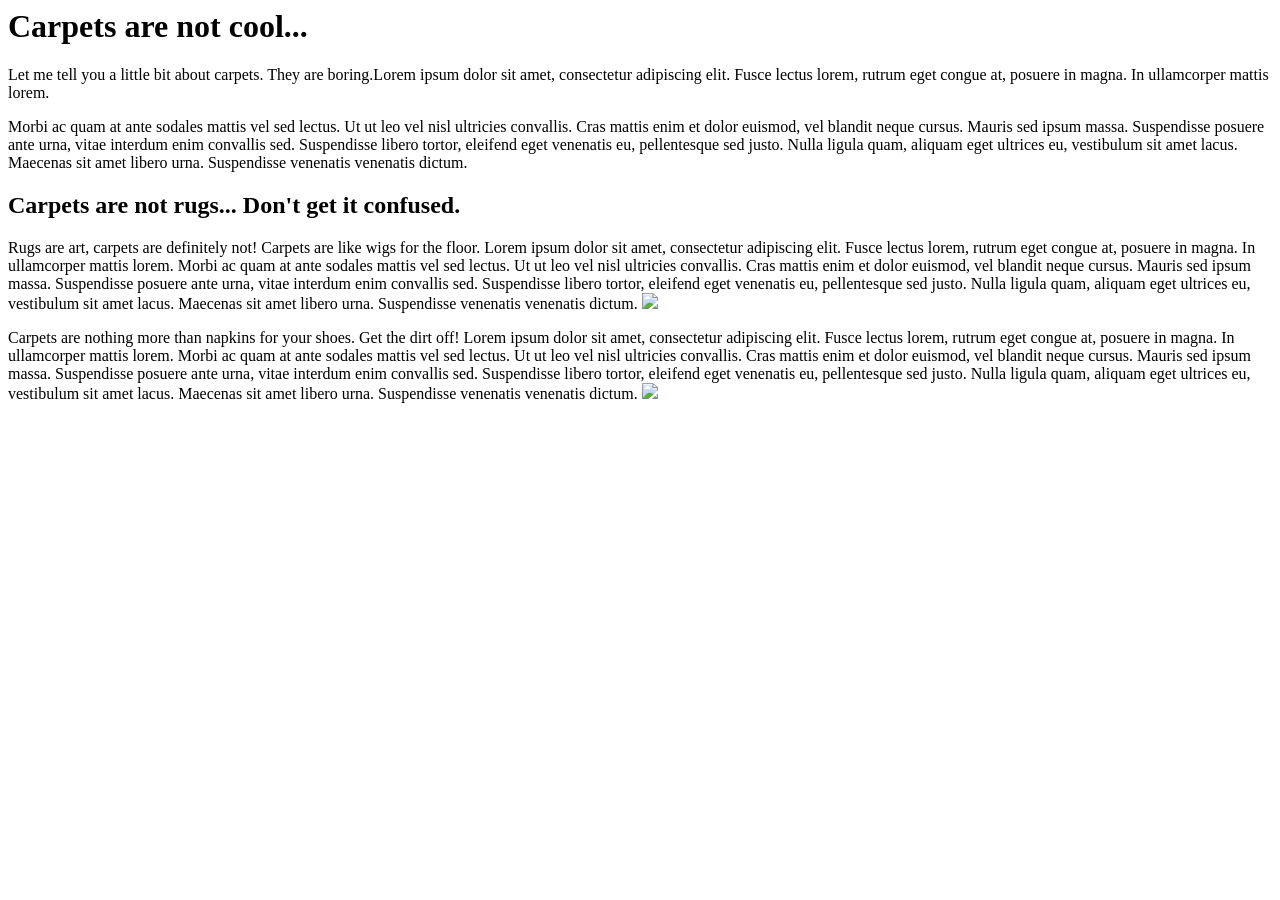
==== boring-lecture.html @ a61a7880 "add lorem ipsum and images" ====
<!DOCTYPE>
<html>
  <head>
    <title>Carpet-Boring!</title>
    <link href="css/styling.css" rel="stylesheet" type="text/css">
  </head>
  <body>
    <h1>Carpets are not cool...</h1>

    <p>Let me tell you a little bit about carpets. They are boring.Lorem ipsum dolor sit amet, consectetur adipiscing elit. Fusce lectus lorem, rutrum eget congue at, posuere in magna. In ullamcorper mattis lorem.</p>

    <p>Morbi ac quam at ante sodales mattis vel sed lectus. Ut ut leo vel nisl ultricies convallis. Cras mattis enim et dolor euismod, vel blandit neque cursus. Mauris sed ipsum massa. Suspendisse posuere ante urna, vitae interdum enim convallis sed. Suspendisse libero tortor, eleifend eget venenatis eu, pellentesque sed justo. Nulla ligula quam, aliquam eget ultrices eu, vestibulum sit amet lacus. Maecenas sit amet libero urna. Suspendisse venenatis venenatis dictum.</p>

    <h2>Carpets are not rugs... Don't get it confused.</h2>

    <p>Rugs are art, carpets are definitely not! Carpets are like wigs for the floor. Lorem ipsum dolor sit amet, consectetur adipiscing elit. Fusce lectus lorem, rutrum eget congue at, posuere in magna. In ullamcorper mattis lorem. Morbi ac quam at ante sodales mattis vel sed lectus. Ut ut leo vel nisl ultricies convallis. Cras mattis enim et dolor euismod, vel blandit neque cursus. Mauris sed ipsum massa. Suspendisse posuere ante urna, vitae interdum enim convallis sed. Suspendisse libero tortor, eleifend eget venenatis eu, pellentesque sed justo. Nulla ligula quam, aliquam eget ultrices eu, vestibulum sit amet lacus. Maecenas sit amet libero urna. Suspendisse venenatis venenatis dictum.
        <img src="img/carpet1">
    </p>

    <p>Carpets are nothing more than napkins for your shoes.  Get the dirt off! Lorem ipsum dolor sit amet, consectetur adipiscing elit. Fusce lectus lorem, rutrum eget congue at, posuere in magna. In ullamcorper mattis lorem. Morbi ac quam at ante sodales mattis vel sed lectus. Ut ut leo vel nisl ultricies convallis. Cras mattis enim et dolor euismod, vel blandit neque cursus. Mauris sed ipsum massa. Suspendisse posuere ante urna, vitae interdum enim convallis sed. Suspendisse libero tortor, eleifend eget venenatis eu, pellentesque sed justo. Nulla ligula quam, aliquam eget ultrices eu, vestibulum sit amet lacus. Maecenas sit amet libero urna. Suspendisse venenatis venenatis dictum.
      <img src="img/shoenapkin">
    </p>

    </body>

  </html>
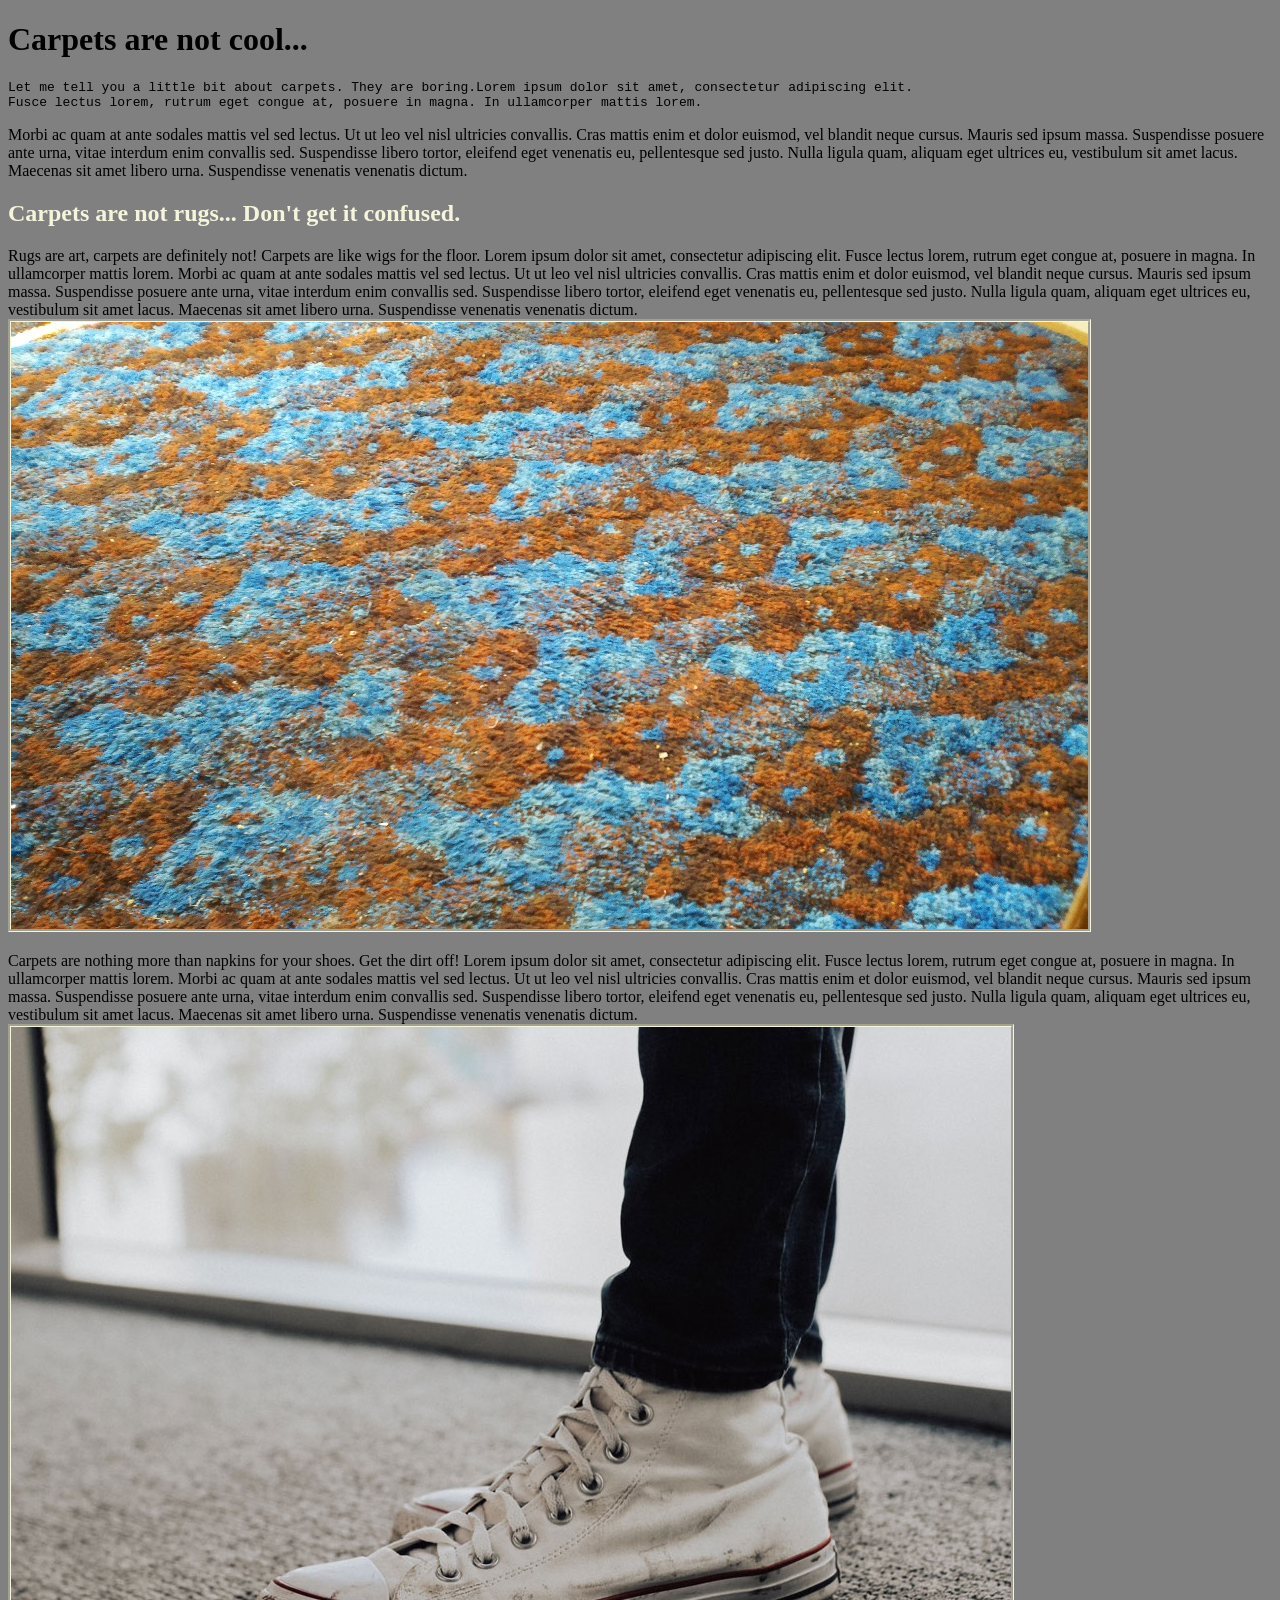
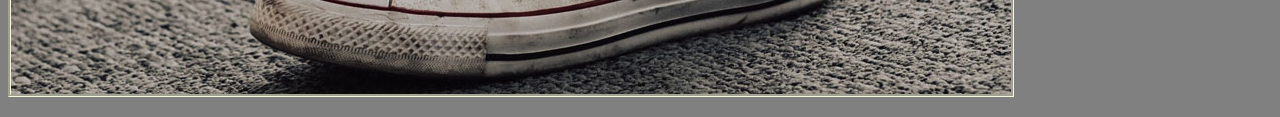
==== commit f29b41cc: "add class styling" ====
--- a/boring-lecture.html
+++ b/boring-lecture.html
@@ -1,4 +1,4 @@
-<!DOCTYPE>
+<!DOCTYPE html>
 <html>
   <head>
     <title>Carpet-Boring!</title>
@@ -7,20 +7,19 @@
   <body>
     <h1>Carpets are not cool...</h1>
 
-    <p>Let me tell you a little bit about carpets. They are boring.Lorem ipsum dolor sit amet, consectetur adipiscing elit. Fusce lectus lorem, rutrum eget congue at, posuere in magna. In ullamcorper mattis lorem.</p>
+    <p class="intro">Let me tell you a little bit about carpets. They are boring.Lorem ipsum dolor sit amet, consectetur adipiscing elit. Fusce lectus lorem, rutrum eget congue at, posuere in magna. In ullamcorper mattis lorem.</p>
 
     <p>Morbi ac quam at ante sodales mattis vel sed lectus. Ut ut leo vel nisl ultricies convallis. Cras mattis enim et dolor euismod, vel blandit neque cursus. Mauris sed ipsum massa. Suspendisse posuere ante urna, vitae interdum enim convallis sed. Suspendisse libero tortor, eleifend eget venenatis eu, pellentesque sed justo. Nulla ligula quam, aliquam eget ultrices eu, vestibulum sit amet lacus. Maecenas sit amet libero urna. Suspendisse venenatis venenatis dictum.</p>
 
-    <h2>Carpets are not rugs... Don't get it confused.</h2>
+    <h2 class="intro">Carpets are not rugs... Don't get it confused.</h2>
 
     <p>Rugs are art, carpets are definitely not! Carpets are like wigs for the floor. Lorem ipsum dolor sit amet, consectetur adipiscing elit. Fusce lectus lorem, rutrum eget congue at, posuere in magna. In ullamcorper mattis lorem. Morbi ac quam at ante sodales mattis vel sed lectus. Ut ut leo vel nisl ultricies convallis. Cras mattis enim et dolor euismod, vel blandit neque cursus. Mauris sed ipsum massa. Suspendisse posuere ante urna, vitae interdum enim convallis sed. Suspendisse libero tortor, eleifend eget venenatis eu, pellentesque sed justo. Nulla ligula quam, aliquam eget ultrices eu, vestibulum sit amet lacus. Maecenas sit amet libero urna. Suspendisse venenatis venenatis dictum.
-        <img src="img/carpet1">
+        <img class="intro" src="img/carpetbg.jpg">
     </p>
 
     <p>Carpets are nothing more than napkins for your shoes.  Get the dirt off! Lorem ipsum dolor sit amet, consectetur adipiscing elit. Fusce lectus lorem, rutrum eget congue at, posuere in magna. In ullamcorper mattis lorem. Morbi ac quam at ante sodales mattis vel sed lectus. Ut ut leo vel nisl ultricies convallis. Cras mattis enim et dolor euismod, vel blandit neque cursus. Mauris sed ipsum massa. Suspendisse posuere ante urna, vitae interdum enim convallis sed. Suspendisse libero tortor, eleifend eget venenatis eu, pellentesque sed justo. Nulla ligula quam, aliquam eget ultrices eu, vestibulum sit amet lacus. Maecenas sit amet libero urna. Suspendisse venenatis venenatis dictum.
-      <img src="img/shoenapkin">
+      <img class="intro" src="img/shoenapkin.jpg">
     </p>
 
-    </body>
-
-  </html>
+  </body>
+</html>
--- a/css/styling.css
+++ b/css/styling.css
@@ -0,0 +1,19 @@
+body{
+  background-color: grey;
+}
+
+h2.intro {
+  color: beige;
+  font-style: normal;
+  font: times;
+}
+
+p.intro{
+  width: 75%;
+  font-family: monospace;
+}
+
+img.intro{
+  border-color: beige;
+  border-style: groove;
+}
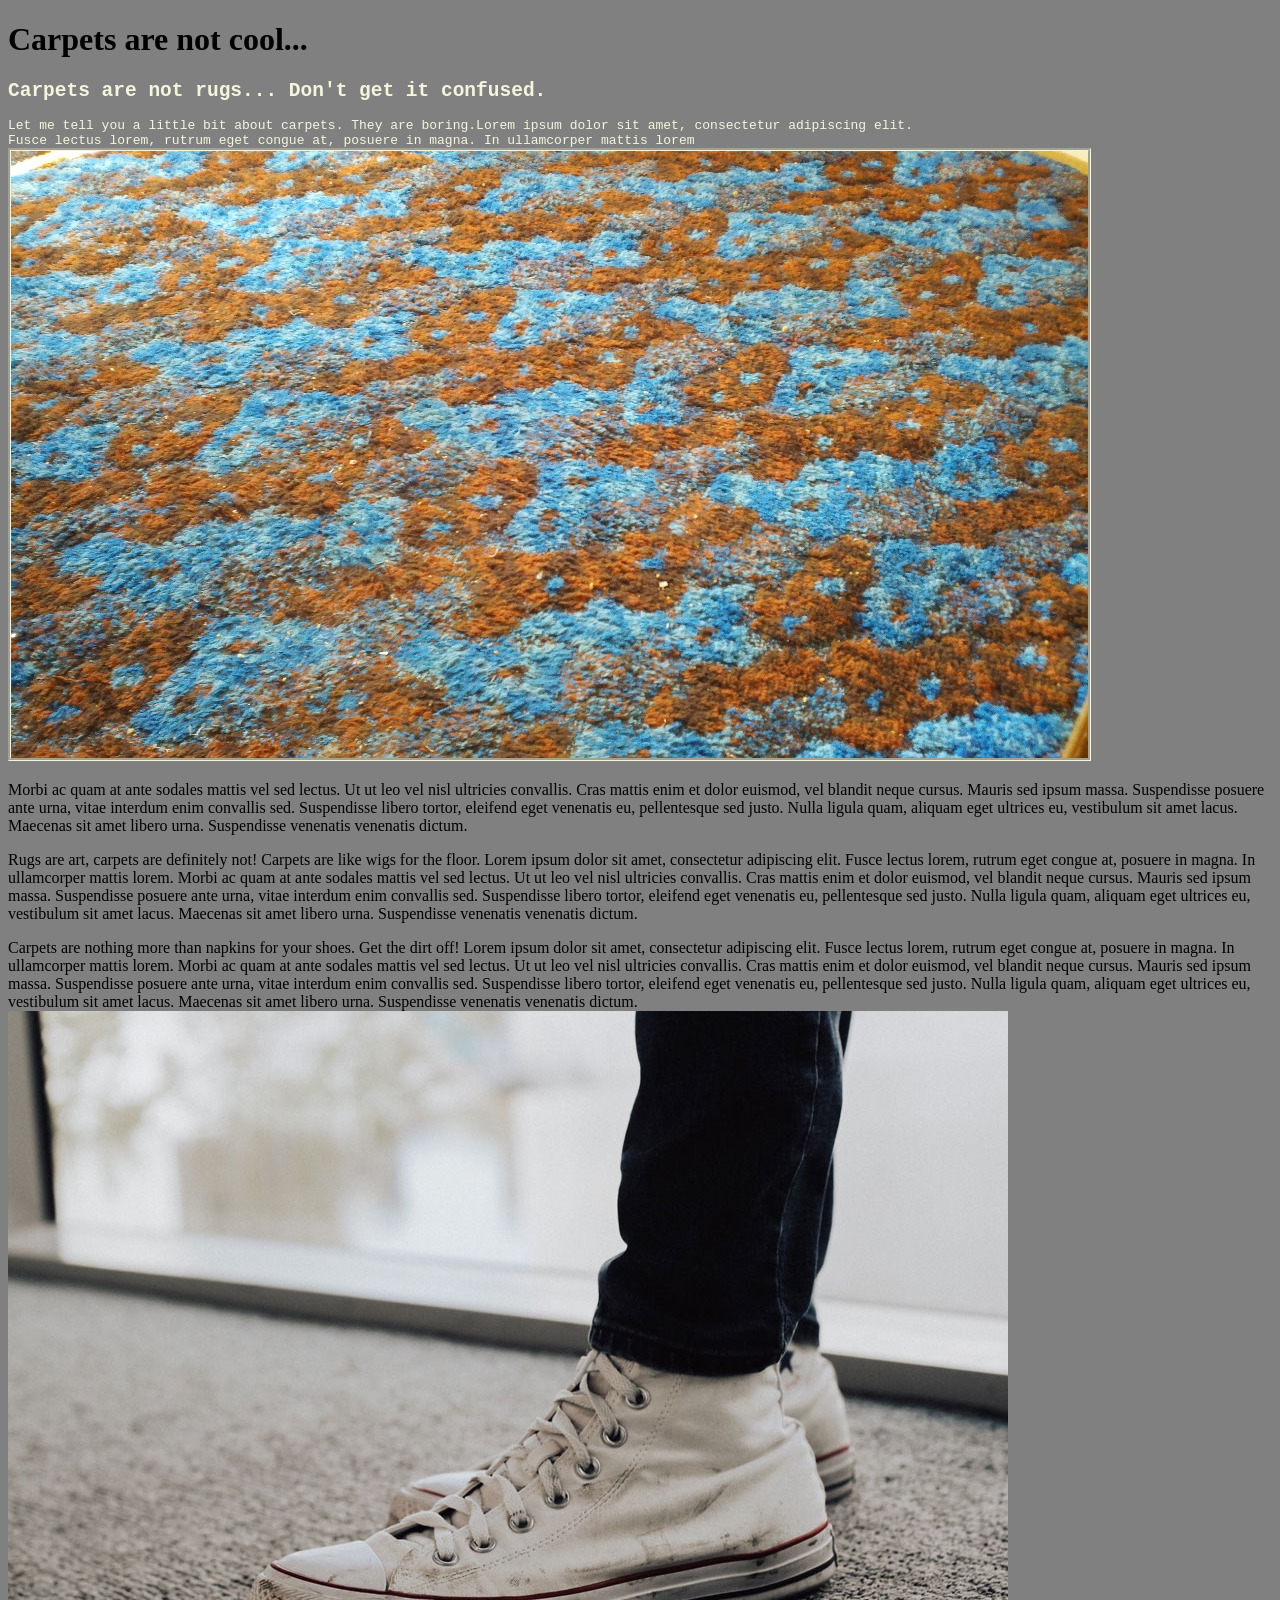
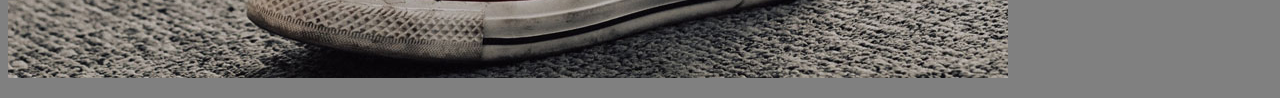
==== commit 24934d86: "remove selector classes and add div class, redo styling for intro class" ====
--- a/boring-lecture.html
+++ b/boring-lecture.html
@@ -6,19 +6,19 @@
   </head>
   <body>
     <h1>Carpets are not cool...</h1>
-
-    <p class="intro">Let me tell you a little bit about carpets. They are boring.Lorem ipsum dolor sit amet, consectetur adipiscing elit. Fusce lectus lorem, rutrum eget congue at, posuere in magna. In ullamcorper mattis lorem.</p>
-
+    <div class="intro">
+      <h2>Carpets are not rugs... Don't get it confused.</h2>
+      <p>Let me tell you a little bit about carpets. They are boring.Lorem ipsum dolor sit amet, consectetur adipiscing elit. Fusce lectus lorem, rutrum eget congue at, posuere in magna. In ullamcorper mattis lorem
+        <img src="img/carpetbg.jpg">
+      </p>
+  </div>
     <p>Morbi ac quam at ante sodales mattis vel sed lectus. Ut ut leo vel nisl ultricies convallis. Cras mattis enim et dolor euismod, vel blandit neque cursus. Mauris sed ipsum massa. Suspendisse posuere ante urna, vitae interdum enim convallis sed. Suspendisse libero tortor, eleifend eget venenatis eu, pellentesque sed justo. Nulla ligula quam, aliquam eget ultrices eu, vestibulum sit amet lacus. Maecenas sit amet libero urna. Suspendisse venenatis venenatis dictum.</p>
 
-    <h2 class="intro">Carpets are not rugs... Don't get it confused.</h2>
-
     <p>Rugs are art, carpets are definitely not! Carpets are like wigs for the floor. Lorem ipsum dolor sit amet, consectetur adipiscing elit. Fusce lectus lorem, rutrum eget congue at, posuere in magna. In ullamcorper mattis lorem. Morbi ac quam at ante sodales mattis vel sed lectus. Ut ut leo vel nisl ultricies convallis. Cras mattis enim et dolor euismod, vel blandit neque cursus. Mauris sed ipsum massa. Suspendisse posuere ante urna, vitae interdum enim convallis sed. Suspendisse libero tortor, eleifend eget venenatis eu, pellentesque sed justo. Nulla ligula quam, aliquam eget ultrices eu, vestibulum sit amet lacus. Maecenas sit amet libero urna. Suspendisse venenatis venenatis dictum.
-        <img class="intro" src="img/carpetbg.jpg">
     </p>
 
     <p>Carpets are nothing more than napkins for your shoes.  Get the dirt off! Lorem ipsum dolor sit amet, consectetur adipiscing elit. Fusce lectus lorem, rutrum eget congue at, posuere in magna. In ullamcorper mattis lorem. Morbi ac quam at ante sodales mattis vel sed lectus. Ut ut leo vel nisl ultricies convallis. Cras mattis enim et dolor euismod, vel blandit neque cursus. Mauris sed ipsum massa. Suspendisse posuere ante urna, vitae interdum enim convallis sed. Suspendisse libero tortor, eleifend eget venenatis eu, pellentesque sed justo. Nulla ligula quam, aliquam eget ultrices eu, vestibulum sit amet lacus. Maecenas sit amet libero urna. Suspendisse venenatis venenatis dictum.
-      <img class="intro" src="img/shoenapkin.jpg">
+      <img src="img/shoenapkin.jpg">
     </p>
 
   </body>
--- a/css/styling.css
+++ b/css/styling.css
@@ -2,18 +2,16 @@
   background-color: grey;
 }
 
-h2.intro {
+.intro {
   color: beige;
   font-style: normal;
   font: times;
+  width: 75%;
+  font-family: monospace;
+
 }
 
-p.intro{
-  width: 75%;
-  font-family: monospace;
-}
-
-img.intro{
+.intro img{
   border-color: beige;
   border-style: groove;
 }
